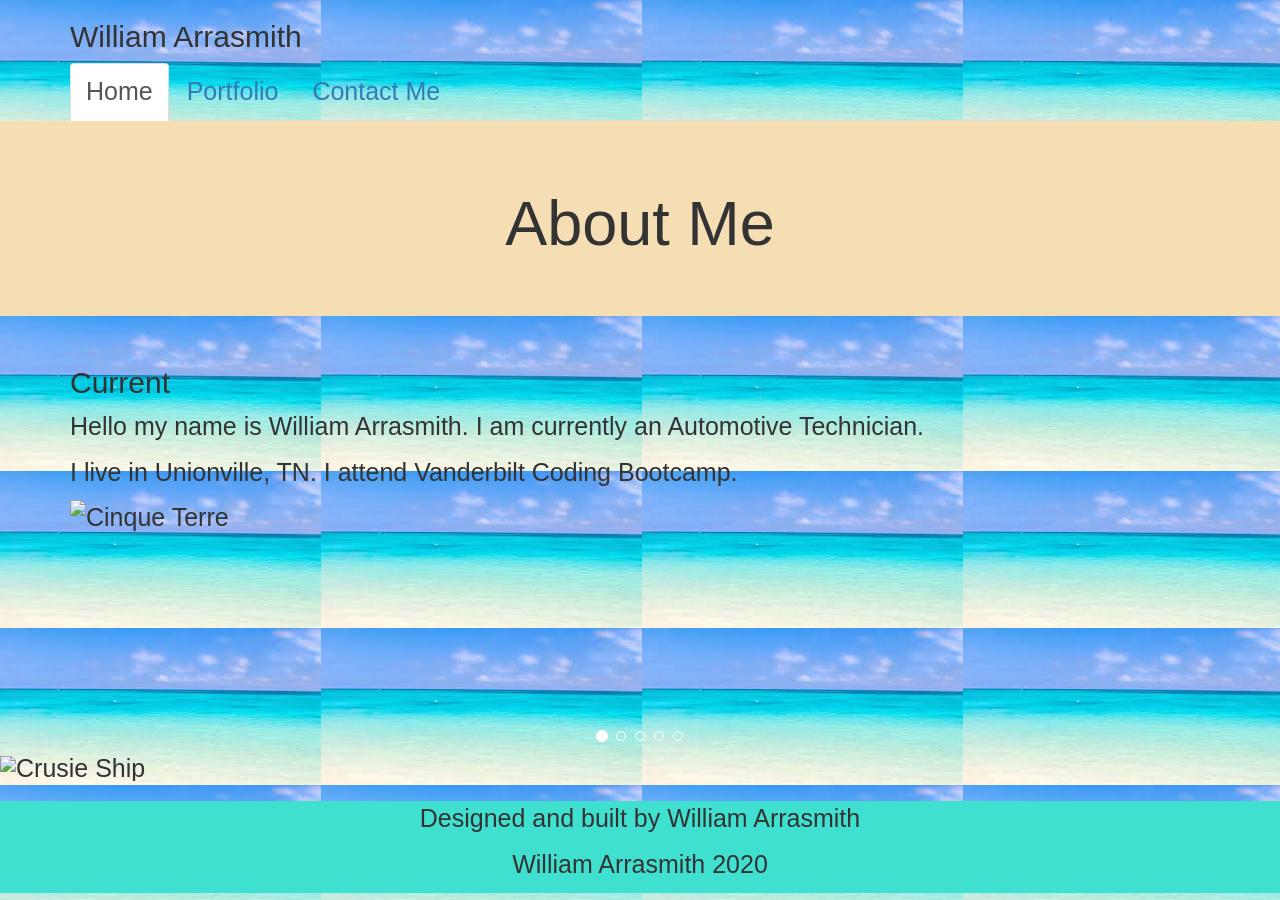
==== index.html @ db360c83 "homework2" ====
<!DOCTYPE html>
<html lang="en">

<head>
    <meta charset="UTF-8">
    <meta name="viewport" content="width=device-width, initial-scale=1.0">
    <title>Document</title>
    <!--bootstrap CSS-->
    <link rel="stylesheet" href="https://maxcdn.bootstrapcdn.com/bootstrap/3.4.1/css/bootstrap.min.css">
    <script src="https://ajax.googleapis.com/ajax/libs/jquery/3.5.1/jquery.min.js"></script>
    <script src="https://maxcdn.bootstrapcdn.com/bootstrap/3.4.1/js/bootstrap.min.js"></script>
    <link rel="stylesheet" href="style.css">

</head>

<body>
    <!--nav bar-->
    <nav class="container">
        <h2>William Arrasmith</h2>
        <ul class="nav nav-tabs" role="tablist">
            <li class="active"><a href="index.html">Home</a></li>
            <li><a href="portfolio.html">Portfolio</a></li>
            <li><a href="contact.html">Contact Me</a></li>
            </li>
        </ul>
    </nav>
    <!--The bio about me paragraph-->
    <div class="jumbotron text-center">
        <h1>About Me</h1>
    </div>
    <div class="container">
        <h2>Current</h2>
        <p> Hello my name is William Arrasmith. I am currently an Automotive Technician.</p>
        <p>I live in Unionville, TN. I attend Vanderbilt Coding Bootcamp.</p>
        <img src="file:///Users/billyarrasmith/Downloads/iCloud%20Photos%20from%20Ashley%20Arrasmith/IMG_0386.JPG"
            class="img-responsive" alt="Cinque Terre" width="304" height="236">
    </div>
    <br>
    <div id="myCarousel" class="carousel slide" data-ride="carousel">
        <!-- Indicators -->
        <ol class="carousel-indicators">
            <li data-target=" #myCarousel" data-slide-to="0" class="active">
            </li>
            <li data-target="#myCarousel" data-slide-to="1"></li>
            <li data-target="#myCarousel" data-slide-to="2"></li>
            <li data-target="#myCarousel" data-slide-to="3"></li>
            <li data-target="#myCarousel" data-slide-to="4"></li>
        </ol>

        <!-- Slide show of my family and I -->
        <div class="carousel-inner">
            <div class="item active">
                <img src="file:///Users/billyarrasmith/Downloads/iCloud%20Photos%20from%20Ashley%20Arrasmith/IMG_0395.JPG"
                    alt="Crusie Ship">
            </div>
            <div class="item">
                <img src="file:///Users/billyarrasmith/Downloads/iCloud%20Photos%20from%20Ashley%20Arrasmith/IMG_0390.JPG"
                    alt="Cozumel">
            </div>
            <div class="item">
                <img src="file:///Users/billyarrasmith/Downloads/iCloud%20Photos%20from%20Ashley%20Arrasmith/IMG_0387.JPG"
                    alt="Disney Crusie">
            </div>
            <div class="item">
                <img src="file:///Users/billyarrasmith/Downloads/iCloud%20Photos%20from%20Ashley%20Arrasmith/IMG_0397.JPG"
                    alt="Happy New Year">
            </div>
            <div class="item">
                <img src="file:///Users/billyarrasmith/Downloads/iCloud%20Photos%20from%20Ashley%20Arrasmith/IMG_0385.JPG"
                    alt="Cliff Diving in Jamaica">

            </div>
        </div>
    </div>
    <br>
    <footer class="row">
        <div class="col-md">
            <p>Designed and built by William Arrasmith</p>
            <p>William Arrasmith 2020</p>
        </div>
    </footer>

</body>

</html>
---- style.css ----
* {
    font-size: 25px;
}

body {
     background-image: url([data-uri]);
     background-position: fixed;
}

footer {
    text-align: center;
    font-size: 15px;
    background-color: turquoise;
}

h1 {
    padding-right: 25px;
    padding-left: 25px;
}
.jumbotron {
    background-color: wheat;
}
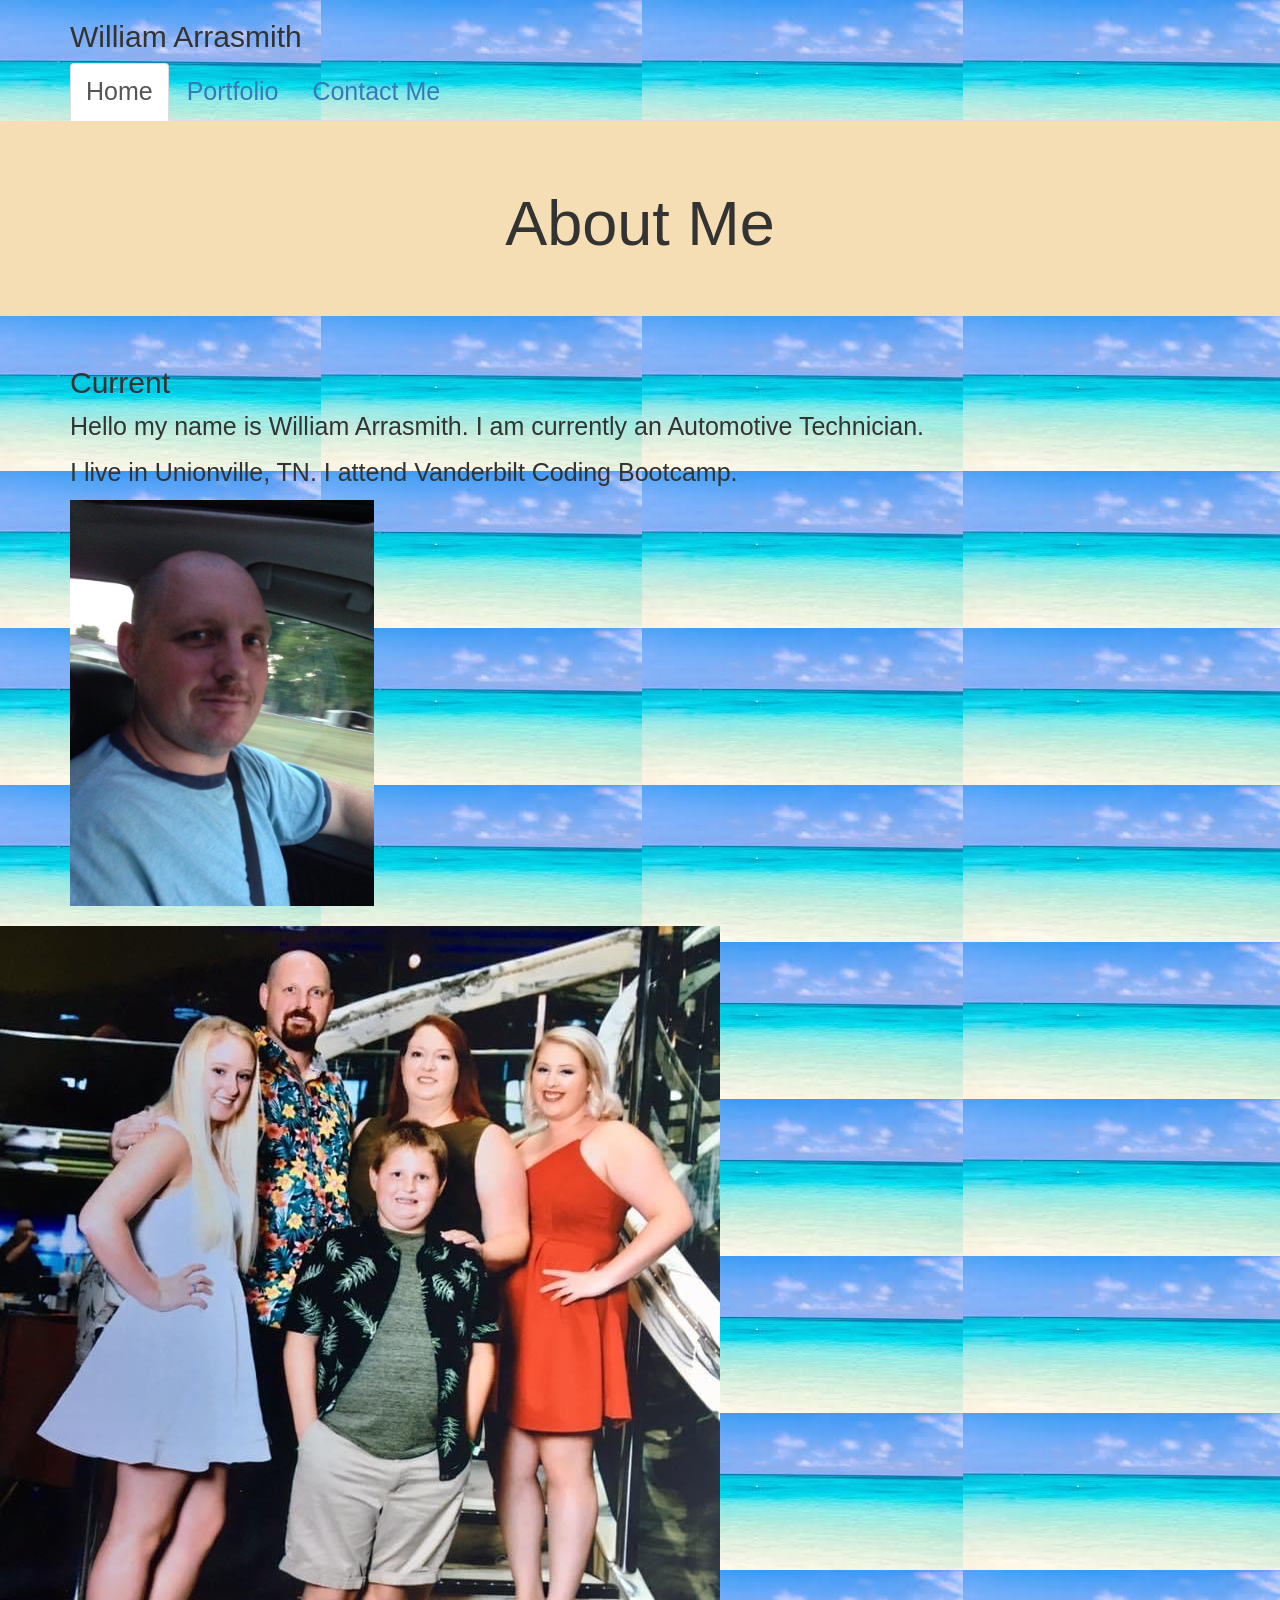
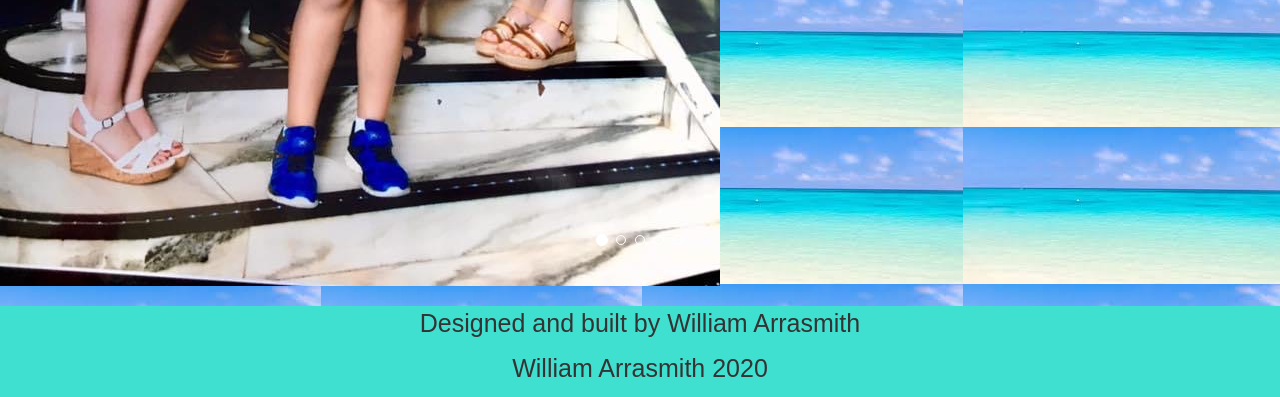
==== commit 6dd06886: "Updating  my Portfolio" ====
--- a/index.html
+++ b/index.html
@@ -32,8 +32,8 @@
         <h2>Current</h2>
         <p> Hello my name is William Arrasmith. I am currently an Automotive Technician.</p>
         <p>I live in Unionville, TN. I attend Vanderbilt Coding Bootcamp.</p>
-        <img src="file:///Users/billyarrasmith/Downloads/iCloud%20Photos%20from%20Ashley%20Arrasmith/IMG_0386.JPG"
-            class="img-responsive" alt="Cinque Terre" width="304" height="236">
+        <img src="images/CE1C92E6-9658-44C6-8BB8-226728F9C8E2_1_105_c.jpeg"
+            class="img-responsive" alt="william arrasmith" width="304" height="236">
     </div>
     <br>
     <div id="myCarousel" class="carousel slide" data-ride="carousel">
@@ -50,23 +50,24 @@
         <!-- Slide show of my family and I -->
         <div class="carousel-inner">
             <div class="item active">
-                <img src="file:///Users/billyarrasmith/Downloads/iCloud%20Photos%20from%20Ashley%20Arrasmith/IMG_0395.JPG"
+                <img src="images/1A6E0758-D56E-424A-8F37-547EA732C5F0.jpeg"
+                
                     alt="Crusie Ship">
             </div>
             <div class="item">
-                <img src="file:///Users/billyarrasmith/Downloads/iCloud%20Photos%20from%20Ashley%20Arrasmith/IMG_0390.JPG"
+                <img src="images/B96BE5C2-79AF-4087-8ED4-379620012D3B.jpeg"
                     alt="Cozumel">
             </div>
             <div class="item">
-                <img src="file:///Users/billyarrasmith/Downloads/iCloud%20Photos%20from%20Ashley%20Arrasmith/IMG_0387.JPG"
+                <img src="images/E885DDCF-1B39-402C-BB38-DBE2A399414E.jpeg"
                     alt="Disney Crusie">
             </div>
             <div class="item">
-                <img src="file:///Users/billyarrasmith/Downloads/iCloud%20Photos%20from%20Ashley%20Arrasmith/IMG_0397.JPG"
+                <img src="images/6B09E782-DA33-455D-BC67-980F98EDEE73.jpeg"
                     alt="Happy New Year">
             </div>
             <div class="item">
-                <img src="file:///Users/billyarrasmith/Downloads/iCloud%20Photos%20from%20Ashley%20Arrasmith/IMG_0385.JPG"
+                <img src="images/C9E7390F-488C-4B0E-9E93-68D0995CF34E.jpeg"
                     alt="Cliff Diving in Jamaica">
 
             </div>
